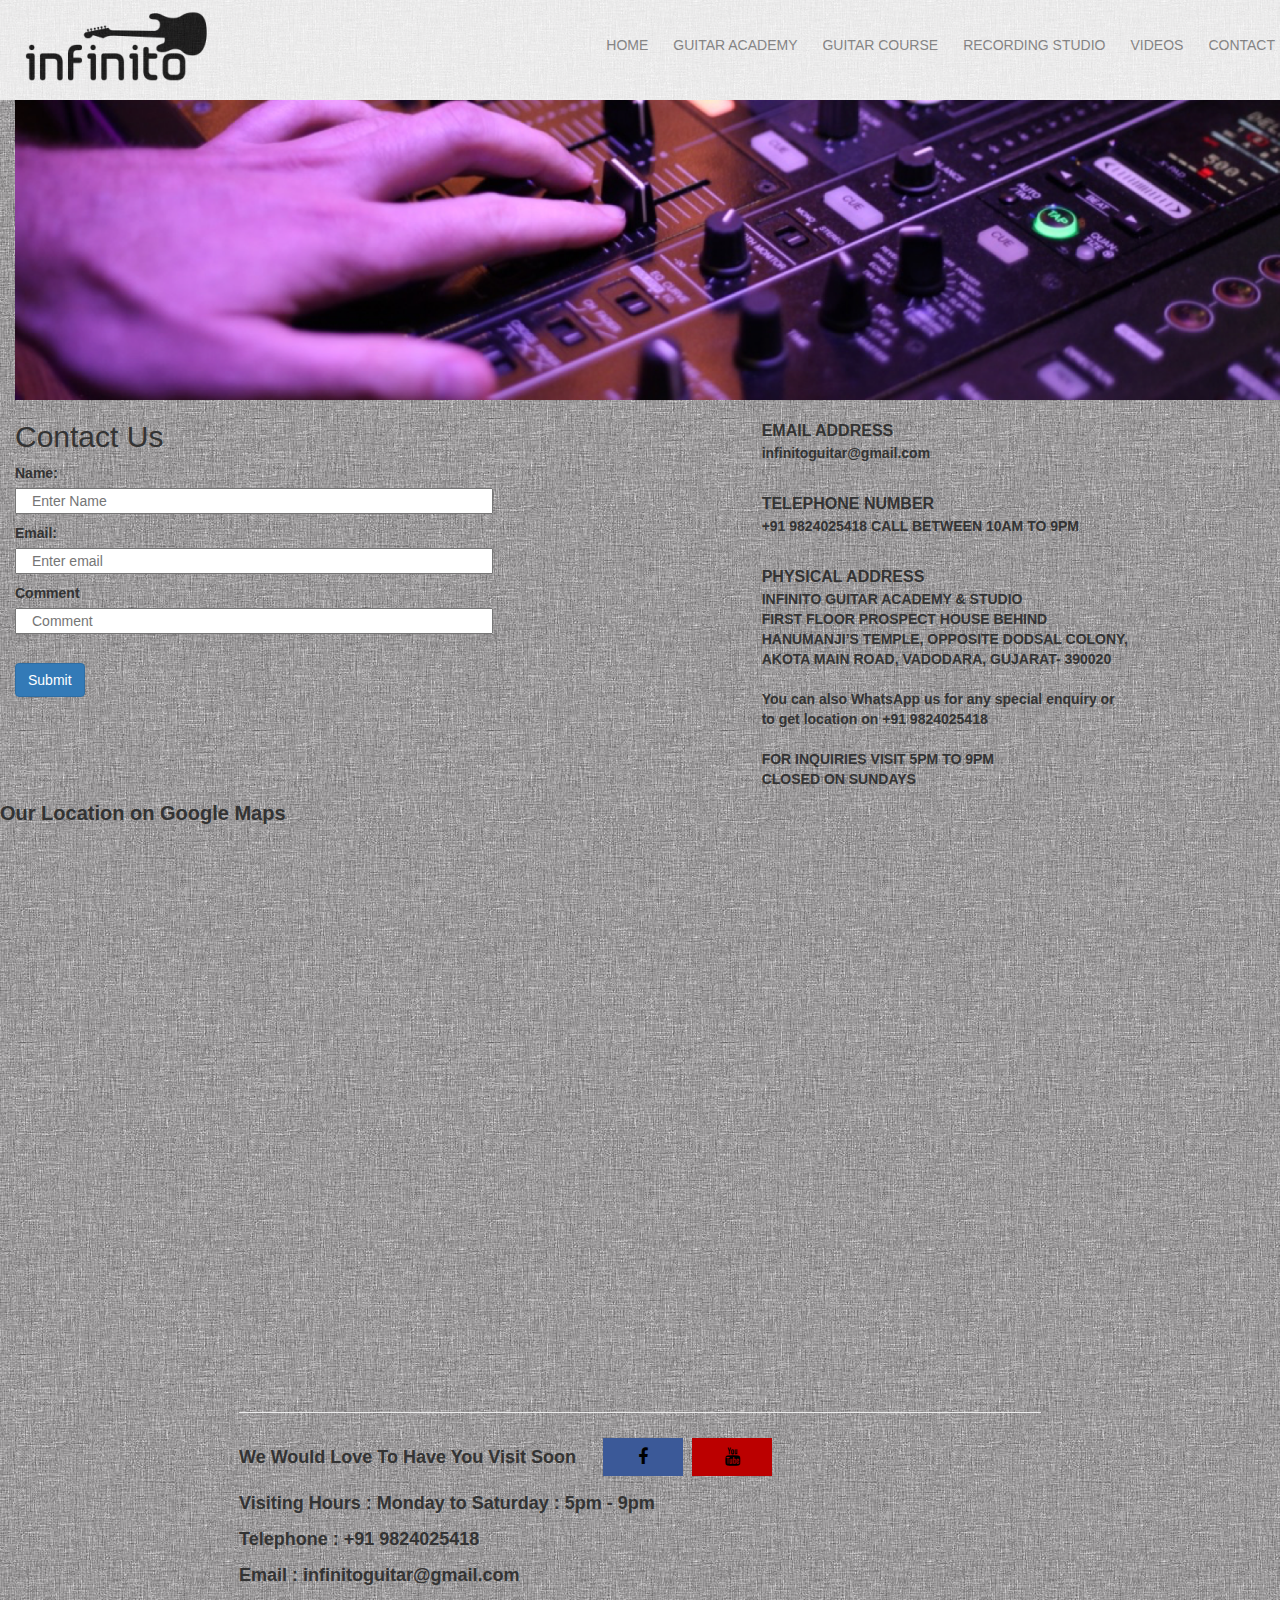
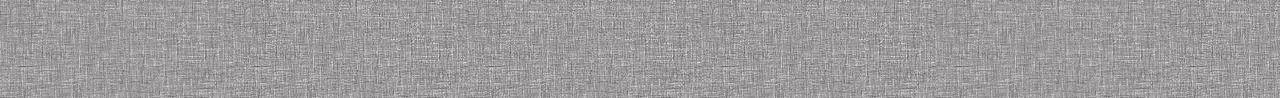
==== contact.html @ d02e9228 "Add files via upload" ====
<!DOCTYPE html>
<html lang="en">
<head>
  <title>Bootstrap Theme Company</title>
  <meta charset="utf-8">
  <meta name="viewport" content="width=device-width, initial-scale=1">
    <link type="text/css" rel="stylesheet" href="guitar.css">
    <link rel="stylesheet" href="https://cdnjs.cloudflare.com/ajax/libs/font-awesome/4.7.0/css/font-awesome.min.css">
  <link rel="stylesheet" href="https://maxcdn.bootstrapcdn.com/bootstrap/3.3.7/css/bootstrap.min.css">
  <script src="https://ajax.googleapis.com/ajax/libs/jquery/1.12.4/jquery.min.js"></script>
  <script src="https://maxcdn.bootstrapcdn.com/bootstrap/3.3.7/js/bootstrap.min.js"></script>
    <link href="https://fonts.googleapis.com/css?family=Montserrat" rel="stylesheet" type="text/css">
<link href="https://fonts.googleapis.com/css?family=Lato" rel="stylesheet" type="text/css">
    <style>
        body{background-image: url(backgroundimage.jpg);}
    </style>
    </head>
    <body>
        
        <nav class=" smallnavbar navbar navbar-fixed-top" >
        <div class="container-fluid">
    <div class="dropdown">
  <button class="dropbtn"><i class="fa fa-bars" style="font-size:20px"></i></button>
  <div class="dropdown-content">
      <a href="index.html">HOME</a>
      <a href="guitaracademy.html">GUITAR ACADEMY</a>
      <a href="guitarcourse.html">GUITAR COURSE</a>
        <a href="recordingstudio.html">RECORDING STUDIO</a>
        <a href="videos.html">VIDEOS</a>
        <a href="contact.html">CONTACT</a>
  </div>
</div>
        </div>
    </nav>
       
      <nav class="mynavbar navbar navbar-fixed-top" >
  <div class="container-fluid">
    <div class="navbar-header">
      <img src="icon.png" alt="infinito logo">
    </div>
    <ul class="nav navbar-nav navbar-right">
      <li><a href="index.html">HOME</a></li>
      <li><a href="guitaracademy.html">GUITAR ACADEMY</a></li>
      <li><a href="guitarcourse.html">GUITAR COURSE</a></li>
        <li><a href="recordingstudio.html">RECORDING STUDIO</a></li>
        <li><a href="videos.html">VIDEOS</a></li>
        <li><a href="contact.html">CONTACT</a></li>
        
    </ul>
  </div>
</nav> 


        <div class="guitarcourse fluid-container">
        <div class="rows">
    <div class="col-sm-12 col-md-12 col-lg-12">
        <img  class="adjust img-responsive" src="guitarcoursebk.png" >
            </div>
            </div>
        </div>
        
        <div class="container-fuild"  >
            <div class="rows">
                <div class="col-md-7">
  <h2 class="contactusheading">Contact Us</h2>
  <form action="/action_page.php">
      <div class="form-group">
      <label for="Name">Name:</label><br>
      <input type="Name" class="col-xs-8" id="name" placeholder="Enter Name" name="name"><br>
    </div>
    <div class="form-group">
      <label for="email">Email:</label><br>
      <input type="email" class="col-xs-8" id="email" placeholder="Enter email" name="email"><br>
    </div>
      <div class="form-group">
      <label for="Comment">Comment</label><br>
      <input type="Commnet" class="col-xs-8" id="comment" placeholder="Comment" name="comment"><br><br>
    </div>
    <div class="form-group form-check">
      
    </div>
    <button type="submit" class="btn btn-primary">Submit</button>
  </form>
</div>
                <div class="col-md-5">
                <p><br><b style="font-size: 16px;">EMAIL ADDRESS</b><br>
                    <b>infinitoguitar@gmail.com</b></p><br>
                    <p><b style="font-size: 16px;">TELEPHONE NUMBER</b><br>
<b>+91 9824025418  CALL BETWEEN 10AM TO 9PM</b></p><br>
                    <p><b style="font-size: 16px;">PHYSICAL ADDRESS</b><br>
<b>INFINITO GUITAR ACADEMY & STUDIO</b><br>

<b>FIRST FLOOR PROSPECT HOUSE BEHIND<br> HANUMANJI’S TEMPLE, OPPOSITE DODSAL COLONY,<br> AKOTA MAIN ROAD, VADODARA, GUJARAT- 390020<br><br></b>

                     <b>   You can also <b>WhatsApp</b> us for any special enquiry or<br> to get location on <b>+91 9824025418</b><br><br></b>

                        <b>FOR INQUIRIES</b> <b>VISIT 5PM TO 9PM</b><br>
<b>CLOSED ON SUNDAYS</b></p>
                </div>
            </div>
        </div>
       
        <p style="font-size: 20px"><b>Our Location on Google Maps</b></p>
        <div id="949901073331153187" align="left" style="width: 100%; overflow-y: hidden;" class="wcustomhtml"><iframe src="https://www.google.com/maps/embed?pb=!1m14!1m8!1m3!1d3691.7187269645083!2d73.17033989010275!3d22.288642166658775!3m2!1i1024!2i768!4f13.1!3m3!1m2!1s0x0%3A0xd7f6f6f18fa896a2!2sInfinito+Guitar+Academy+and+Studio!5e0!3m2!1sen!2sin!4v1480500270432" width="600" height="450" frameborder="0" style="border:0" allowfullscreen=""></iframe></div>
        
        <div class="contactinfo container-fluid">
        <div class="row">
            <div class="col-md-12">
             <b>  <hr> <p>We Would Love To Have You Visit Soon&nbsp;&nbsp;&nbsp;&nbsp;&nbsp;<a href="https://www.facebook.com/infinitolive" class="fa fa-facebook"></a>
                 <a  href="https://www.youtube.com/user/infinitoGA" class="fa fa-youtube"></a></p>
            <p>Visiting Hours : Monday to Saturday : 5pm - 9pm</p>
                <p>Telephone : +91 9824025418</p>
                <p>Email : infinitoguitar@gmail.com</p> </b>
            </div>
            </div>
        </div>
        
    </body>
</html>
---- guitar.css ----
<link href="https://fonts.googleapis.com/css?family=Roboto:500" rel="stylesheet">
@import url('https://fonts.googleapis.com/css?family=PT+Sans+Narrow');

html, body { overflow-x: hidden; background-color: lightgray;}

@media screen and (max-width: 950px) {
  .mynavbar
  {  
    display: none;
  }
    .dropbtn {
    background-color: transparent;
    color: darkslategray;
        border: 1px solid transparent;
}

.dropdown {
    position: relative;
    display: inline-block;
}

.dropdown-content {
    display: none;
    position: absolute;
    background-color: #f1f1f1;
    color: white;
    min-width: 160px;
    box-shadow: 0px 8px 16px 0px rgba(0,0,0,0.2);
    z-index: 1;
}

.dropdown-content a {
    color: white;
    padding: 12px 16px;
    text-decoration: none;
    display: block;
}

.dropdown-content a:hover {background-color: darkslategray;color: deeppink; }

.dropdown:hover .dropdown-content {display: block; background-color: darkslategrey; color: white; opacity: 1.0;}

.dropdown:hover .dropbtn {background-color: black; }
    
    .smallnavbar
{
     width: auto;
    opacity: 0.8;
    height: 50px;
    background-color: black;
    font-family:sans-serif;
}
}
@media screen and (min-width: 950px) {
.smallnavbar
{
    display: none;
}
}


.mynavbar {
    width: auto;
    opacity: 0.8;
    height: 100px;
    background-color: white;
    font-family:sans-serif;
    color: white;
}


.mynavbar .nav li a
{
    margin-top:30px;
    padding: 5px;
    margin-left: 15px;
    text-align: center;
    width: auto;
    height: auto;
    color: grey;
}

.mynavbar .nav li a:hover
{
    color: black;
    background-color: transparent;
}


.headersite
{   padding-top: 10px;
    padding-bottom: 20px;
    margin-left: 20px;
}

.headertext
{
    text-align: center;
    float: right;
    margin-top: 40px;
}

.banner
{
    height: 450px;
    margin-top: 100px;
    position: relative;
    overflow: hidden; 
    text-align: center;
    padding: 0px!important;    
    padding-right: 0px!important;
    margin-right:0px!important;   
}


.textcenter1
{
    position: absolute;
    text-transform: capitalize;
    top: 60px;
    left: 40%;
    padding: 10px 25px;
    font-size: 14px;
    font-family: 'Roboto';
    border-radius: 5px;
    text-align: center;
    color: black;
    border-color: transparent;
    background: white;
}
.textcenter1:hover
{
    background: lightgrey;
    color: white;
    border-color: white;
}
.textcenter2
{
    position: absolute;
    text-transform: capitalize;
    top: 150px;
    left: 44%;
    padding: 10px 25px;
    font-size: 14px;
    font-family: 'Roboto';
    border-radius: 5px;
    text-align: center;
    color: black;
    border-color: transparent;
    background: white;
}


.textcenter2:hover
{
    background: lightgrey;
    color: white;
    border-color: white;
}
.textcenter3
{
    position: absolute;
    text-transform: capitalize;
    top: 240px;
    left: 42%;
    padding: 10px 25px;
    font-size: 14px;
    font-family: 'Roboto';
    border-radius: 5px;
    text-align: center;
    color: black;
    border-color: transparent;
    background: white;
}
.textcenter3:hover
{
    background: lightgrey;
    color: white;
    border-color: white;
}
.textcenter4
{
    position: absolute;
    text-transform: capitalize;
    top: 330px;
    left: 46%;
    padding: 10px 25px;
    font-size: 14px;
    font-family: 'Roboto';
    border-radius: 5px;
    text-align: center;
    color: black;
    border-color: transparent;
    background: white;
    
}
.textcenter4:hover
{
    background: lightgrey;
    color: white;
    border-color: white;
}
.backgroundimage
{
    
    height: 100%;
    width: 100%;   
}

.socialappinfo
{
    margin-top:50px;
    margin-bottom: 50px;
    text-align: center;
    font-size: 30px;
    text-transform: capitalize;
}

.fa {    
  padding: 10px;
  font-size: 180px;
  width: 80px;
  text-align: center;
  text-decoration: none;
  margin: 5px 2px;
}

.fa:hover {
    opacity: 0.7;
}

.fa-facebook {
  background: #3B5998;
  color: white;
}

.fa-youtube {
  background: #bb0000;
  color: white;
}

a:link {
    color: black;
}

/* visited link */
a:visited {
    color: black;
}

.contactinfo
{
    font-size: 18px;
    margin-top: 100px;
    margin-bottom: 100px;
    width: 65%;
}

.guitaracademy
{
    height: 749px;
    margin-top: 100px;
    overflow: hidden; 
    text-align: center;
    padding: 0px;    
}

.myimage
{
    height: 100%;
    width: 100%;
    position: absolute;
}

.guitarcourse
{
    margin-top:100px;
    height: 749px;
    position: relative;
}

.fading
{
    background-color: black;
    background: black;
    opacity: 0.7;
    height: 1000px;
    width: auto;
    top: -200px;
    left: -500px;
    position: absolute;
    color: white;
}


.set
{
    color:white;
    top: -550px;
    left: 450px;
    position: absolute;
    font-size: 46px;
    font-style: italic;
    font-family: 'PT Sans Narrow';
}

.classinfo
{
    margin-top:100px;
    text-align: center;
}


			
.infoguitar
{
    margin-top:50px;
    width: 65%;
    margin: auto;
    font-family: 'Roboto';
    font-size: 18px;
}

.textpos
{
    display: inline-block;
    padding-left: 30px; 
    padding-bottom: 20px;
    font-size: 16px;
}

.guitarcourse
{
height: 300px;
overflow: hidden;
}

.adjust
{   
    padding: 0;
    width: 100%;
    height: 100%;
    position: absolute;
    top: -350px;
}



.recordingguitar
{
    width: 60%;
    margin: auto;
    font-family: 'Roboto';
    font-size: 16px;
}

.recordingpic
{
    width: 75%;
    height: 75%;
    float: right;
}

.record
{
     width: 60%;
    margin: auto;
    font-family: 'Roboto';
    font-size: 16px;
    padding-bottom: 60px;
    text-align: center;
}

.mySlides {
            width: 100%;
            display:none;
        }
        .sizee
        {
            margin:auto;
            margin-top:100px;
            width: 100%;
            height: 800px;
            overflow: hidden;
        }

@media screen and (max-width: 775px){
.classinfo
{
    text-align: center;
}
    .sizee
        {
            display: none;
}
    
    @media screen and (max-width: 575px){
.guitarcourse
{
    display: none;
}
    .contactusheading
    {
        margin-top: 70px;
    }
        .textcenter1
{
    position: absolute;
    text-transform: capitalize;
    height: 30px;
    padding: 5px 5px;
    font-size: 14px;
    font-family: 'Roboto';
    border-radius: 5px;
    text-align: center;
    color: black;
    border-color: transparent;
    background: white;
    top: 15%;
    left: 30%;
}
        .textcenter2
{
    position: absolute;
    text-transform: capitalize;
    top: 35%;
    left: 40%;
    padding: 5px 5px;
    font-size: 14px;
    font-family: 'Roboto';
    border-radius: 5px;
    text-align: center;
    color: black;
    border-color: transparent;
    background: white;
}
        .textcenter3
{
    position: absolute;
    text-transform: capitalize;
    top: 55%;
    left: 35%;
    padding: 5px 5px;
    font-size: 14px;
    font-family: 'Roboto';
    border-radius: 5px;
    text-align: center;
    color: black;
    border-color: transparent;
    background: white;
}
        .textcenter4
{
    position: absolute;
    text-transform: capitalize;
    top: 75%;
    left: 45%;
    padding: 5px 5px;
    font-size: 14px;
    font-family: 'Roboto';
    border-radius: 5px;
    text-align: center;
    color: black;
    border-color: transparent;
    background: white;
    
}
}
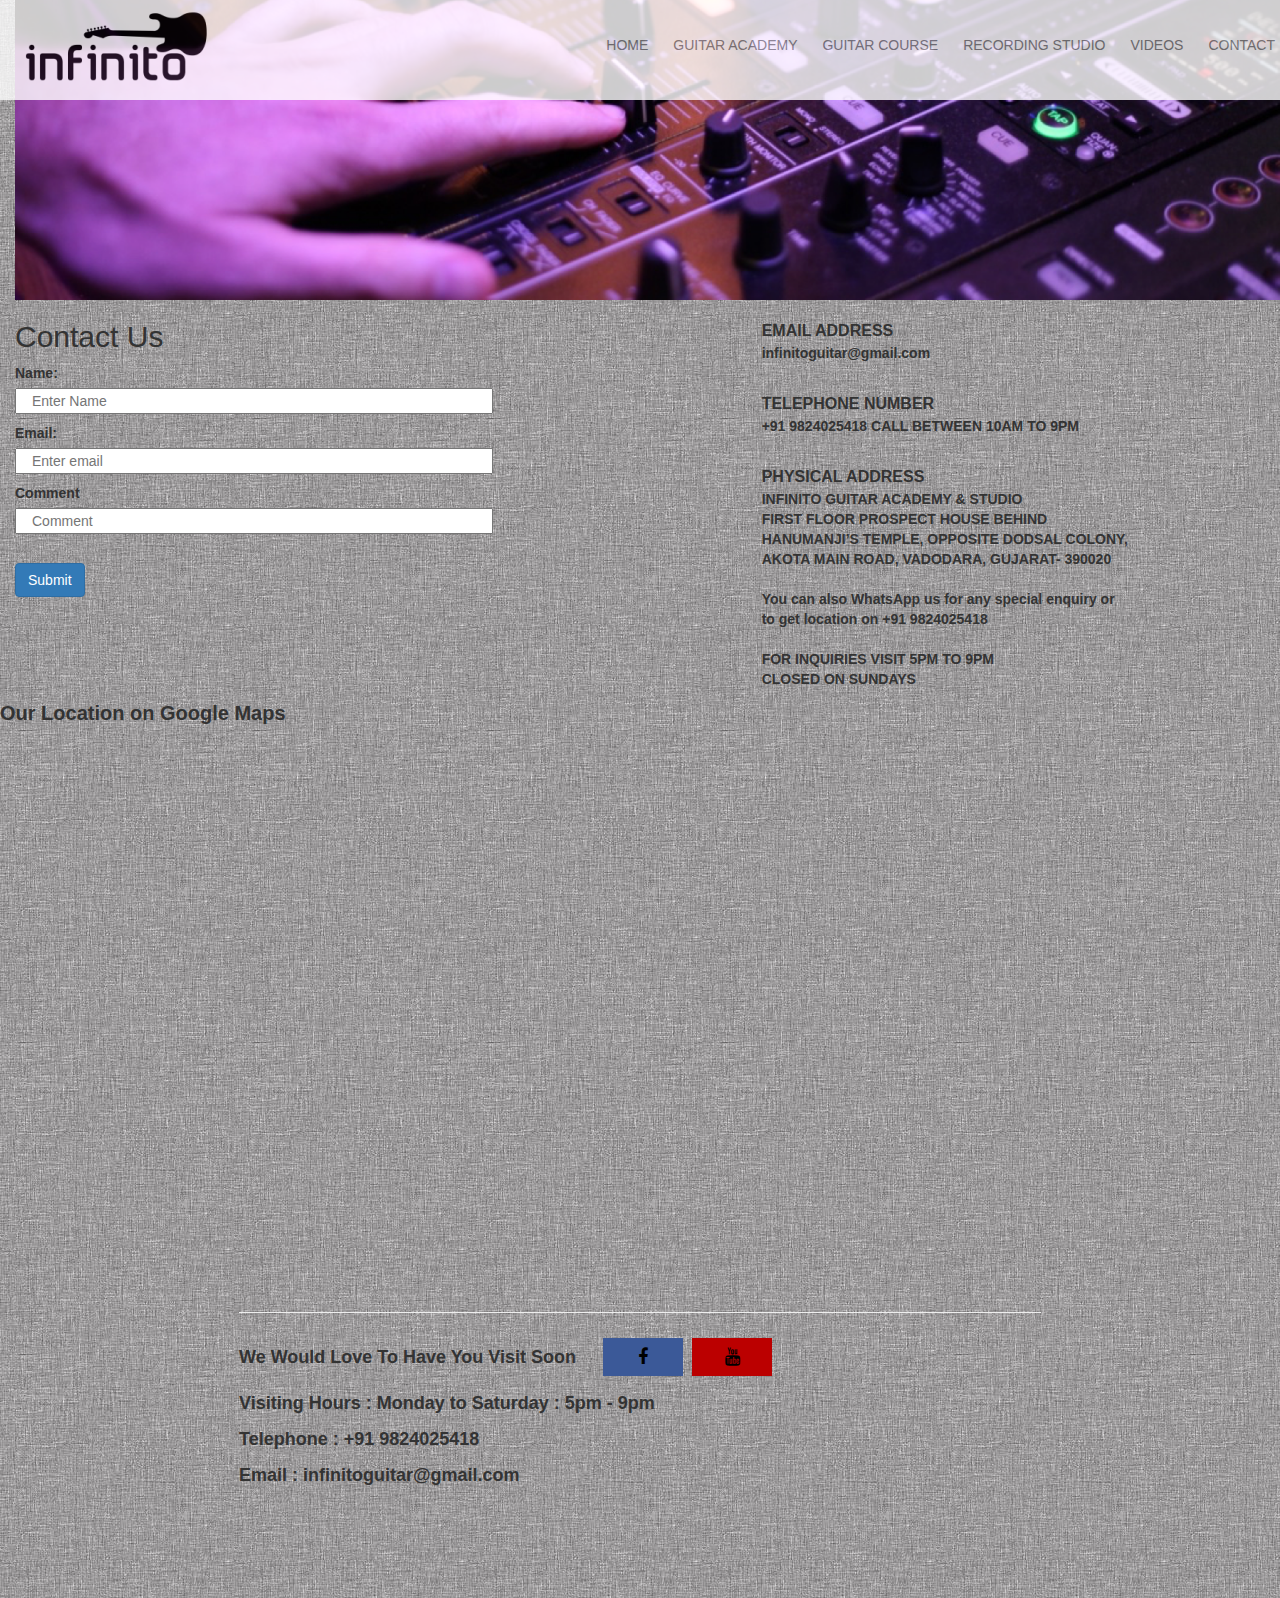
==== commit d7fd7a6f: "Update contact.html" ====
--- a/contact.html
+++ b/contact.html
@@ -54,7 +54,7 @@
         <div class="guitarcourse fluid-container">
         <div class="rows">
     <div class="col-sm-12 col-md-12 col-lg-12">
-        <img  class="adjust img-responsive" src="guitarcoursebk.png" >
+        <img  src="guitarcoursebk.png" class="adjust img-responsive"  >
             </div>
             </div>
         </div>
@@ -116,4 +116,4 @@
         </div>
         
     </body>
-</html>+</html>
--- a/guitar.css
+++ b/guitar.css
@@ -218,7 +218,7 @@
 
 .fa {    
   padding: 10px;
-  font-size: 180px;
+  font-size: 18px;
   width: 80px;
   text-align: center;
   text-decoration: none;
@@ -270,13 +270,6 @@
     height: 100%;
     width: 100%;
     position: absolute;
-}
-
-.guitarcourse
-{
-    margin-top:100px;
-    height: 749px;
-    position: relative;
 }
 
 .fading
@@ -465,4 +458,4 @@
     background: white;
     
 }
-}+}
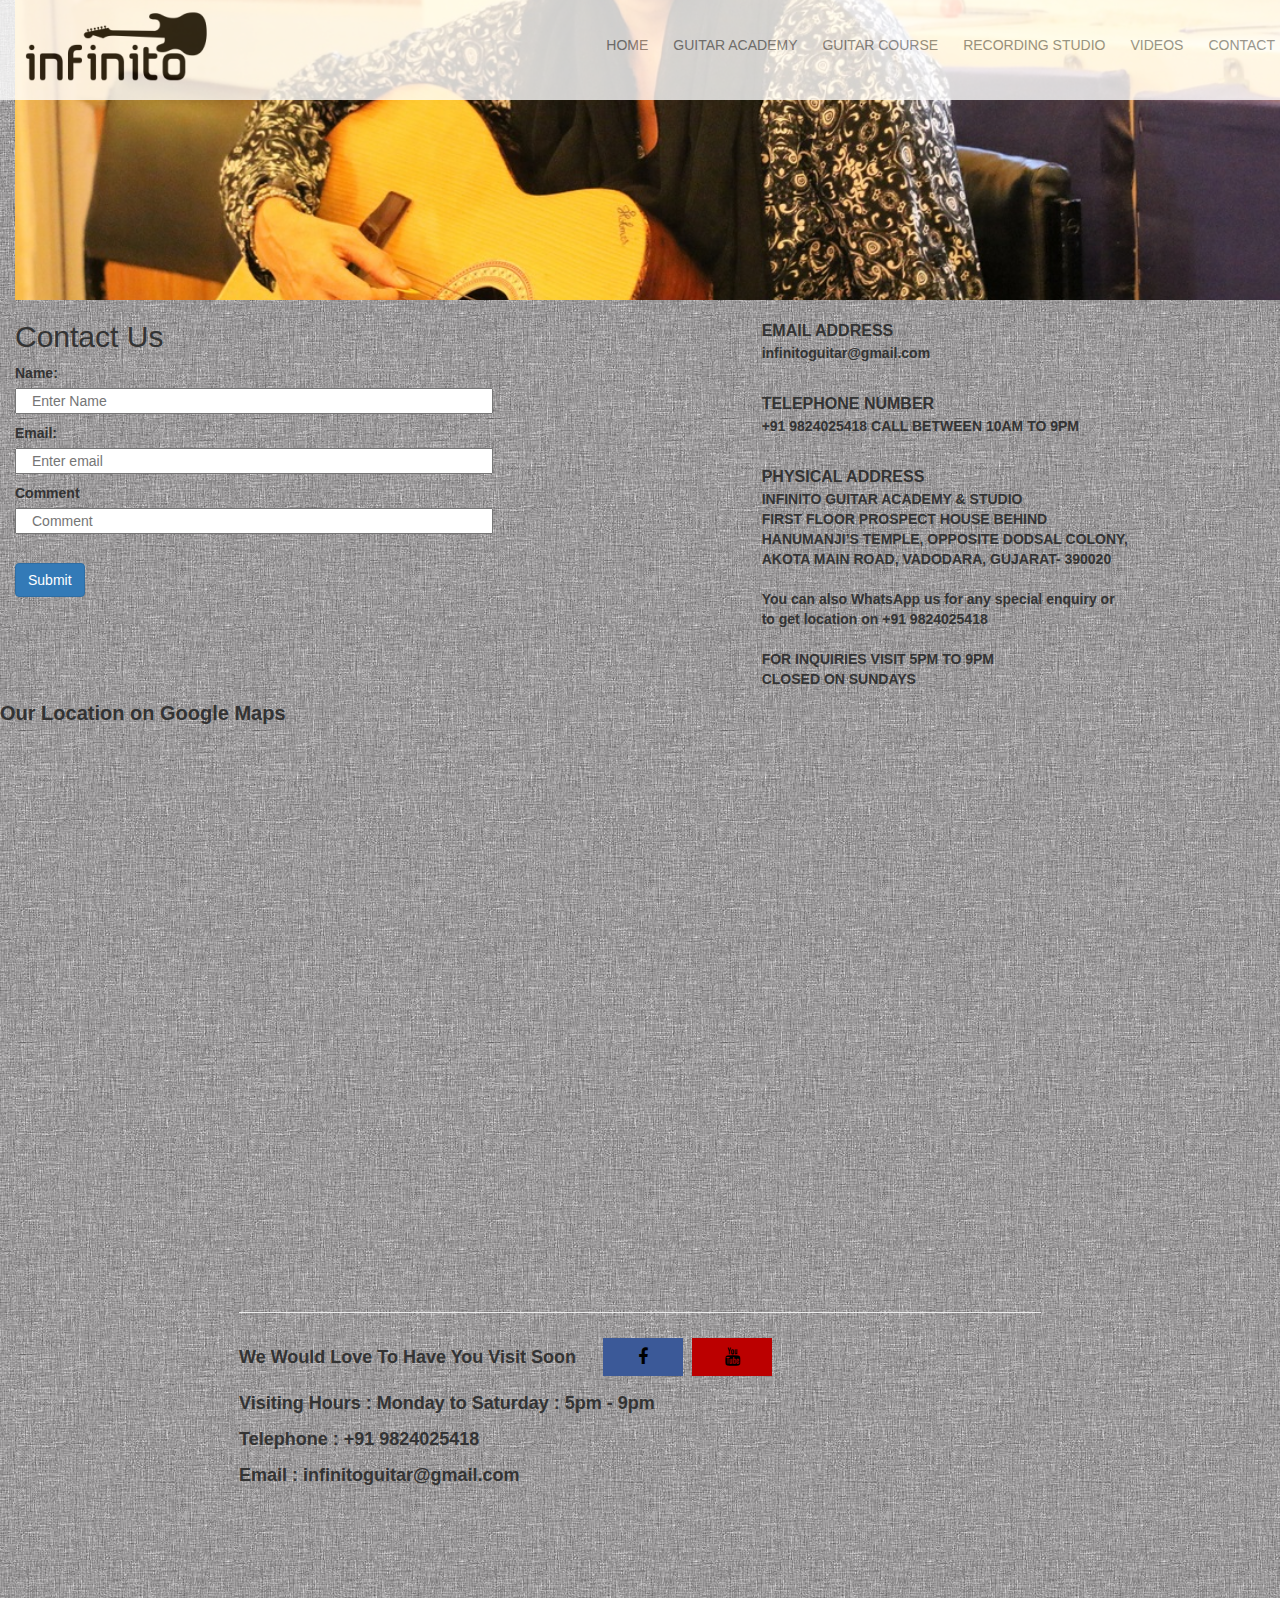
==== commit f9395a63: "Update contact.html" ====
--- a/contact.html
+++ b/contact.html
@@ -54,7 +54,7 @@
         <div class="guitarcourse fluid-container">
         <div class="rows">
     <div class="col-sm-12 col-md-12 col-lg-12">
-        <img  src="guitarcoursebk.png" class="adjust img-responsive"  >
+        <img  src="01.jpg" class="adjust img-responsive"  >
             </div>
             </div>
         </div>
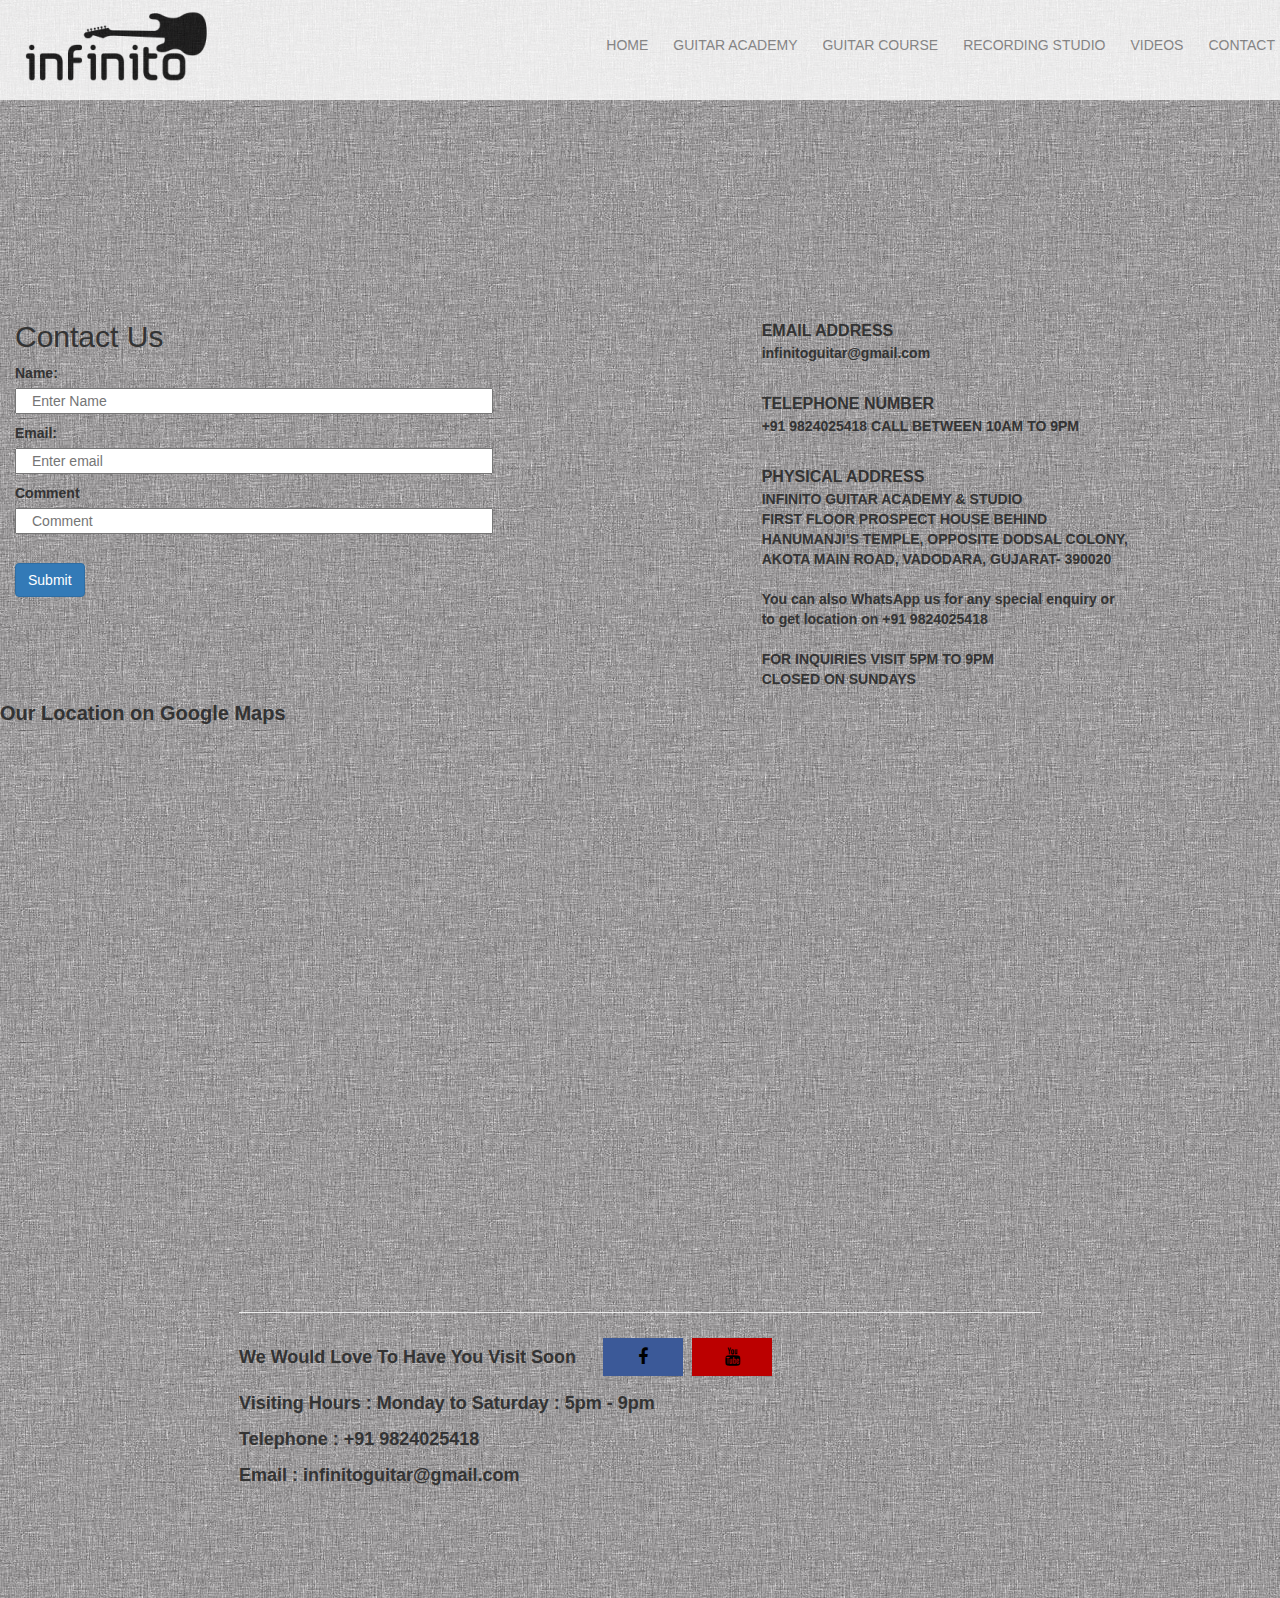
==== commit 07bfa3ea: "Update contact.html" ====
--- a/contact.html
+++ b/contact.html
@@ -54,7 +54,7 @@
         <div class="guitarcourse fluid-container">
         <div class="rows">
     <div class="col-sm-12 col-md-12 col-lg-12">
-        <img  src="01.jpg" class="adjust img-responsive"  >
+        <img  src=".guitarcoursebk.png" class="adjust img-responsive"  >
             </div>
             </div>
         </div>
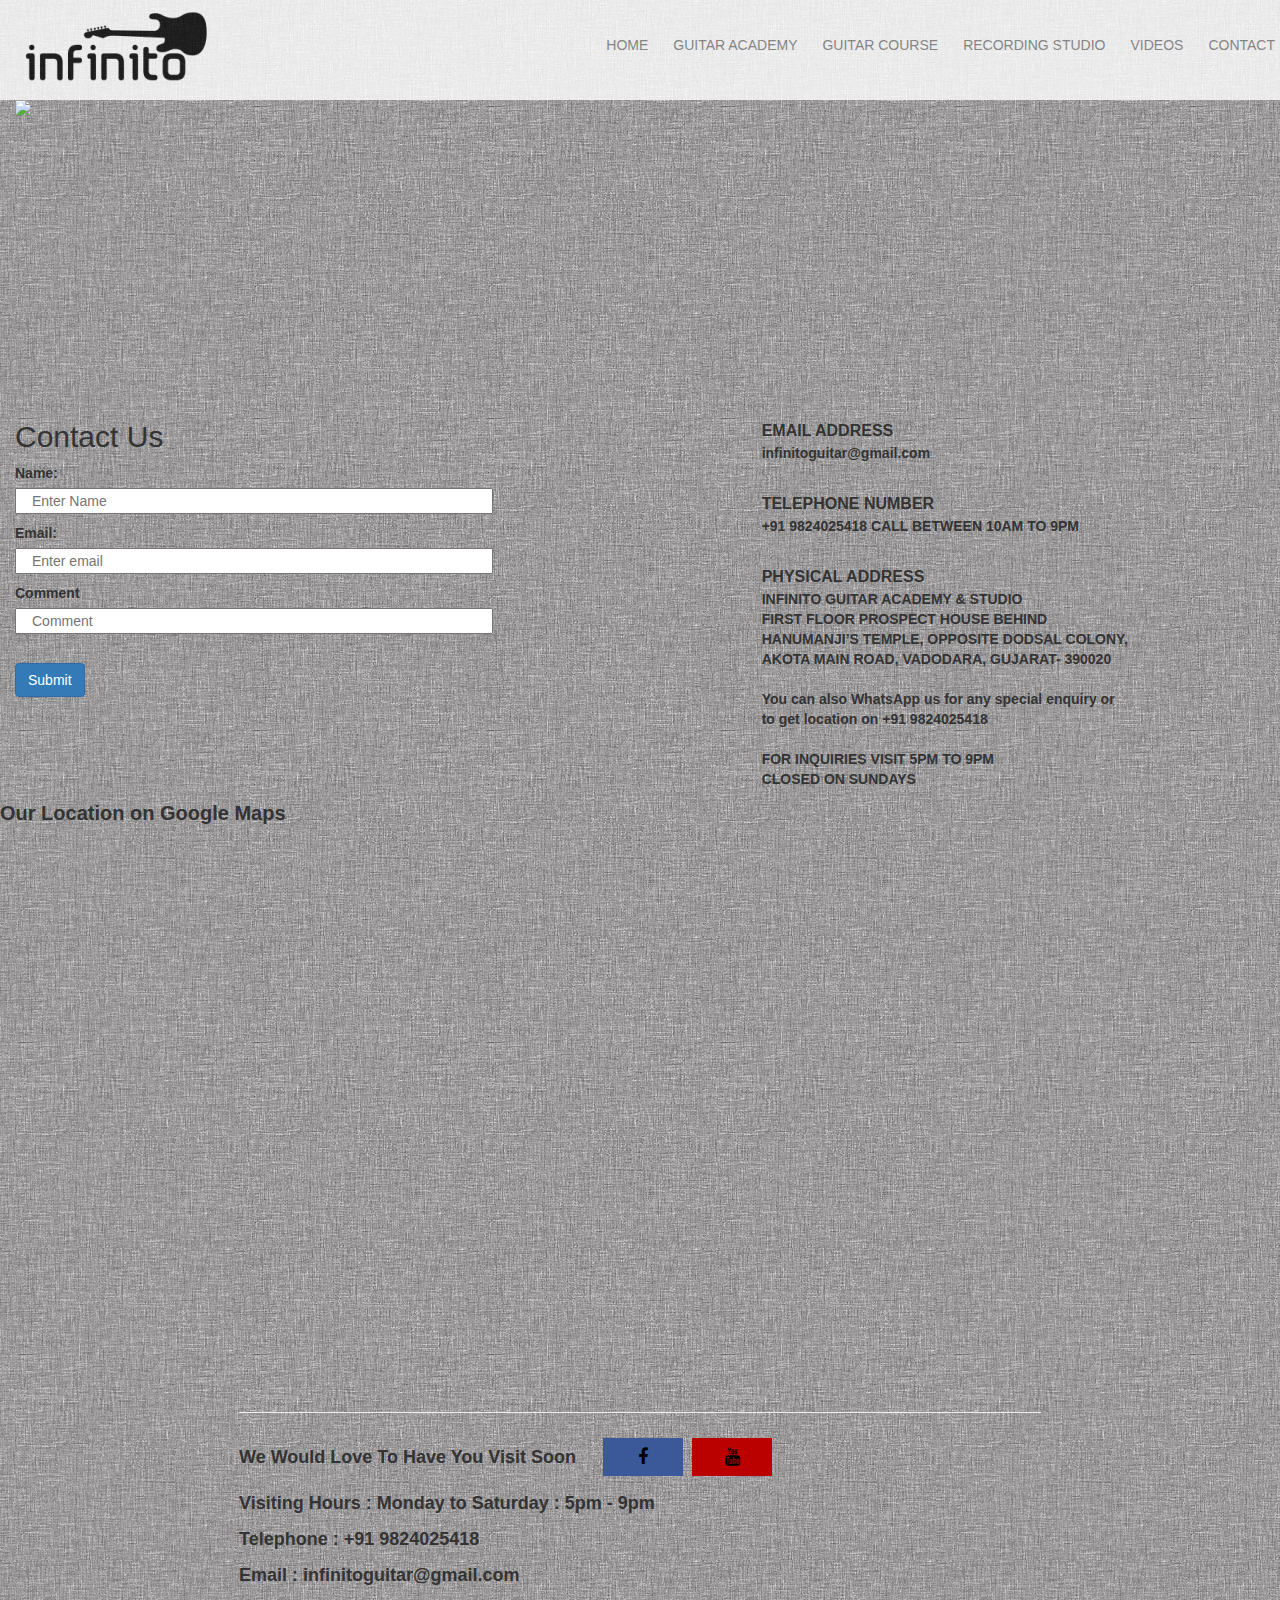
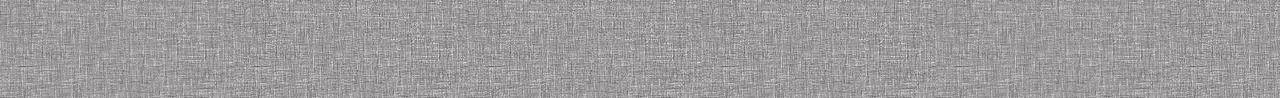
==== commit 33a8cd63: "Update contact.html" ====
--- a/contact.html
+++ b/contact.html
@@ -54,7 +54,7 @@
         <div class="guitarcourse fluid-container">
         <div class="rows">
     <div class="col-sm-12 col-md-12 col-lg-12">
-        <img  src=".guitarcoursebk.png" class="adjust img-responsive"  >
+        <img  class="adjust img-responsive"   src=".guitarcoursebk.png" >
             </div>
             </div>
         </div>
--- a/guitar.css
+++ b/guitar.css
@@ -272,6 +272,7 @@
     position: absolute;
 }
 
+
 .fading
 {
     background-color: black;
@@ -325,7 +326,9 @@
 .guitarcourse
 {
 height: 300px;
-overflow: hidden;
+    margin-left: 0px;
+    margin-top:100px;
+	overflow: hidden;
 }
 
 .adjust
@@ -333,8 +336,6 @@
     padding: 0;
     width: 100%;
     height: 100%;
-    position: absolute;
-    top: -350px;
 }
 
 
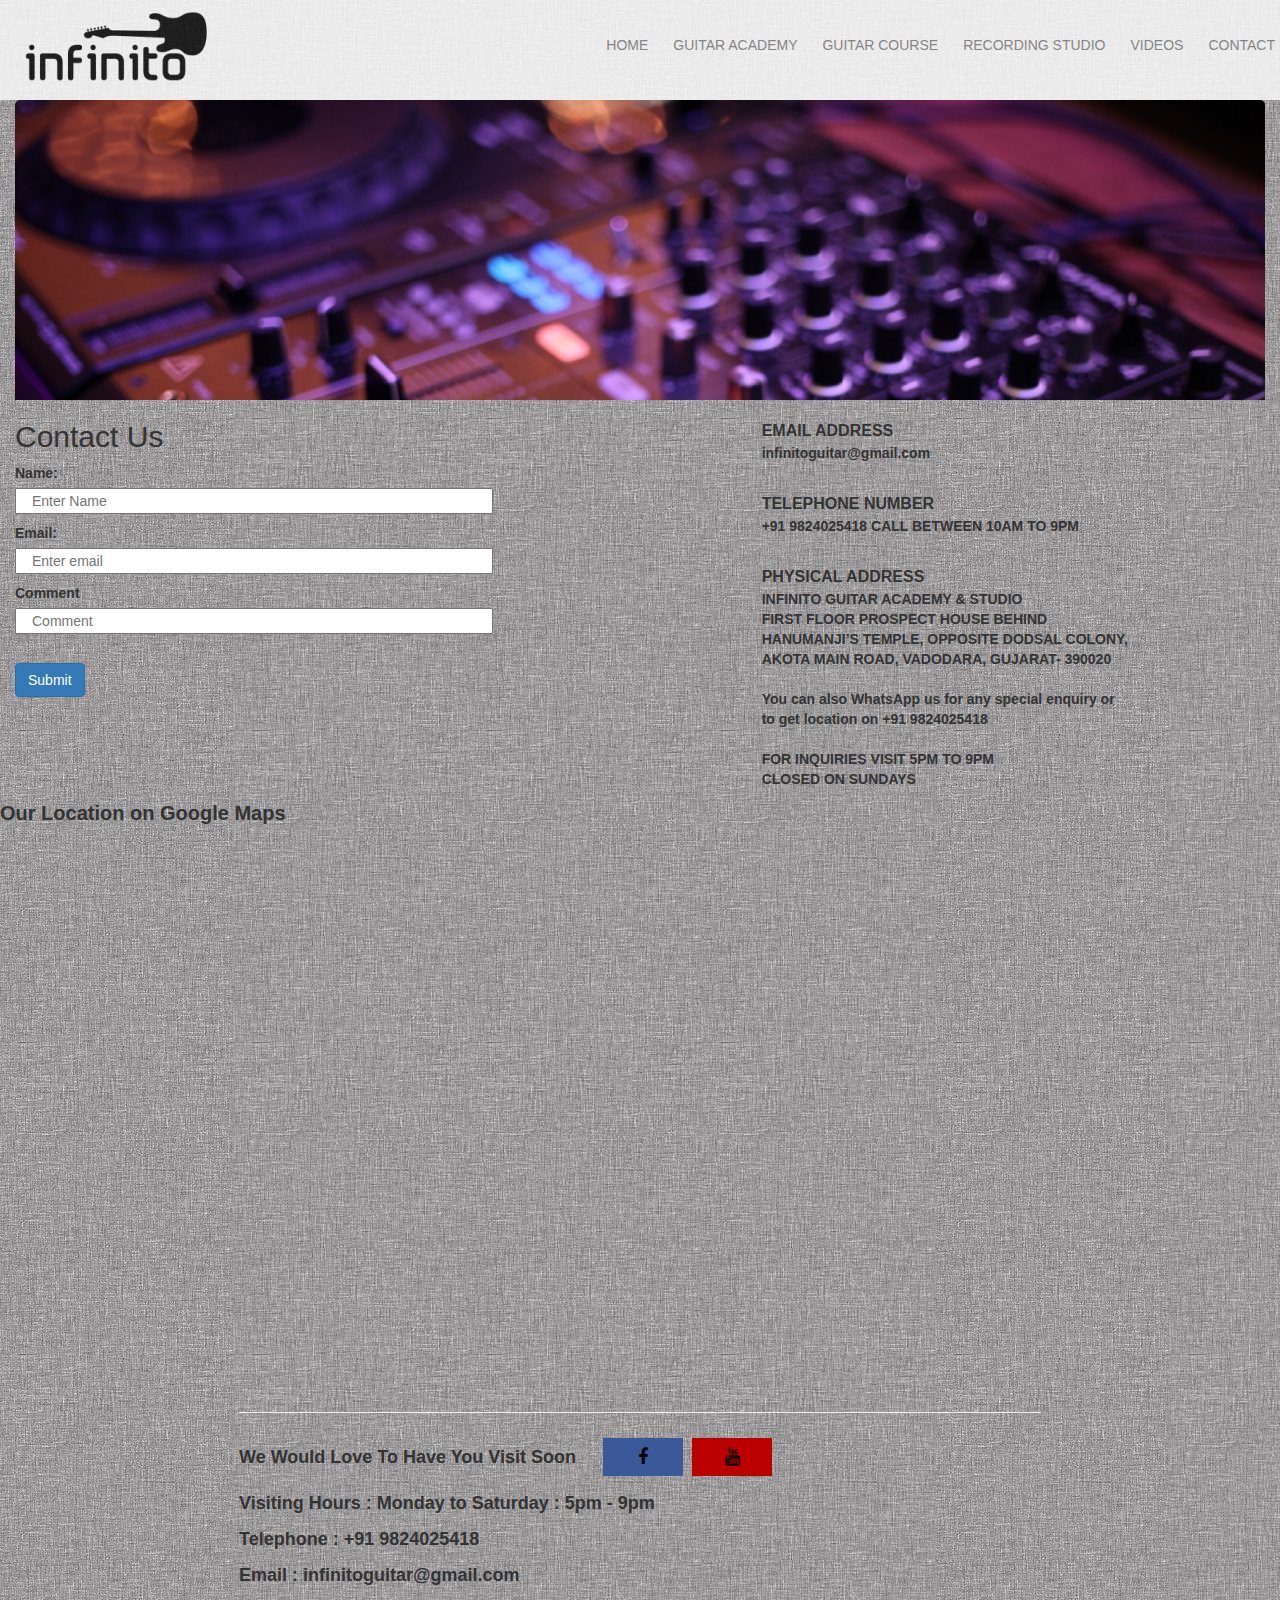
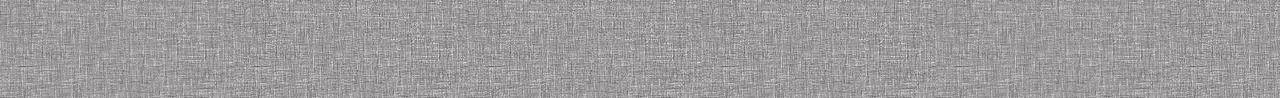
==== commit 049fe068: "Update contact.html" ====
--- a/contact.html
+++ b/contact.html
@@ -54,7 +54,7 @@
         <div class="guitarcourse fluid-container">
         <div class="rows">
     <div class="col-sm-12 col-md-12 col-lg-12">
-        <img  class="adjust img-responsive"   src=".guitarcoursebk.png" >
+        <img  class="adjust img-responsive" src="guitarcoursebk.png" >
             </div>
             </div>
         </div>
